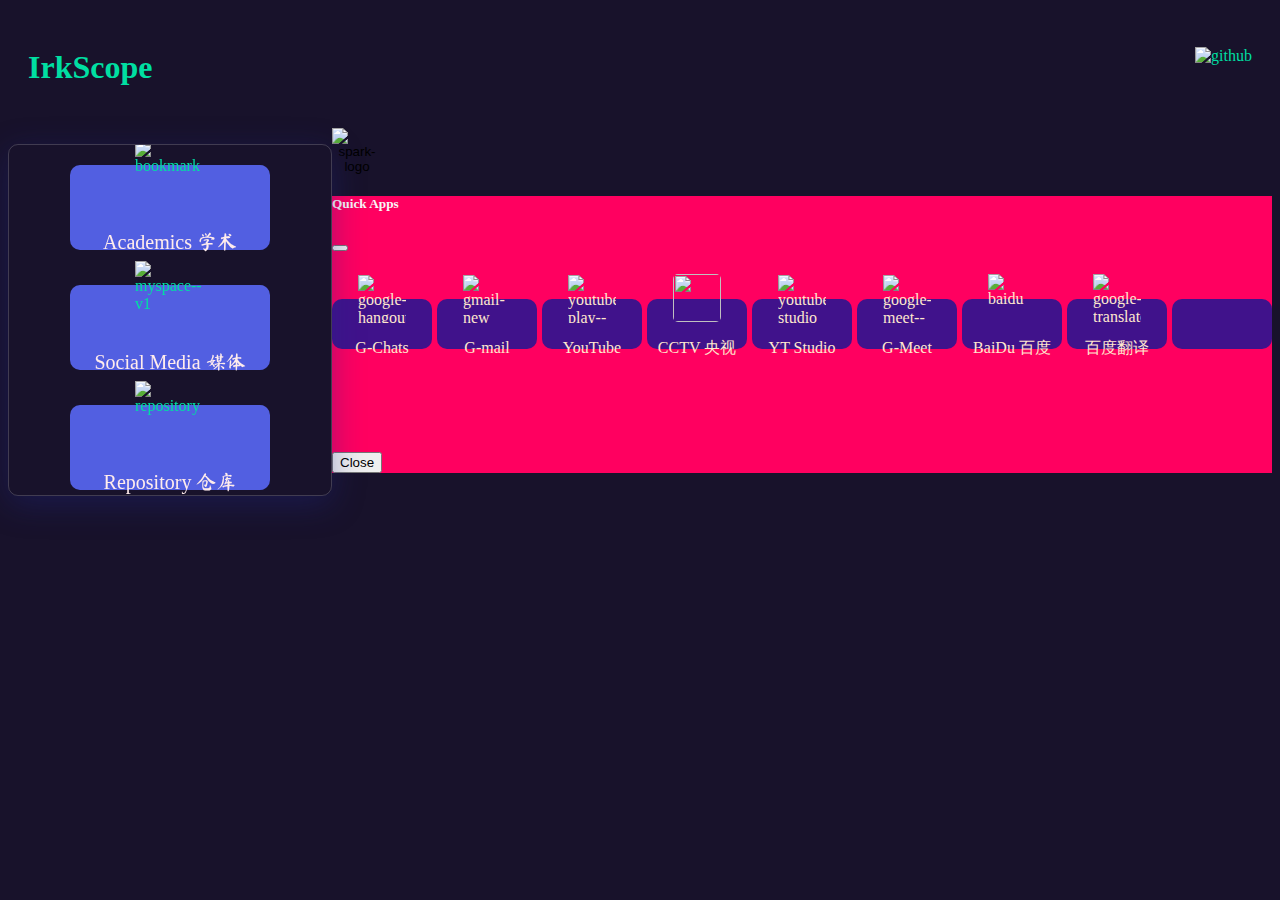
==== docs/index.html @ 0bf1ee61 "modify repo" ====
<!DOCTYPE html>
<html lang="en">
<head>
    <meta charset="UTF-8">
    <meta http-equiv="X-UA-Compatible" content="IE=edge">
    <meta name="viewport" content="width=device-width, initial-scale=1.0">
    <title>IrkScope</title>
    <link rel="preconnect" href="https://fonts.googleapis.com">
<link rel="preconnect" href="https://fonts.gstatic.com" crossorigin>
<link href="https://fonts.googleapis.com/css2?family=Ma+Shan+Zheng&display=swap" rel="stylesheet">
    <link href="https://cdn.jsdelivr.net/npm/bootstrap@5.0.2/dist/css/bootstrap.min.css" rel="stylesheet" integrity="sha384-EVSTQN3/azprG1Anm3QDgpJLIm9Nao0Yz1ztcQTwFspd3yD65VohhpuuCOmLASjC" crossorigin="anonymous">
    <script src="https://cdn.jsdelivr.net/npm/bootstrap@5.0.2/dist/js/bootstrap.bundle.min.js" integrity="sha384-MrcW6ZMFYlzcLA8Nl+NtUVF0sA7MsXsP1UyJoMp4YLEuNSfAP+JcXn/tWtIaxVXM" crossorigin="anonymous"></script>
    <link rel="stylesheet" href="index.css">
</head>
<body>
    <a href="index.html">
    <div class="Textlogo">
        <h1>IrkScope</h1>
        <div class="right-nav">
            <a href="https://github.com/BryLim-AI/IrkScopeWeb">
            <img width="30" height="30" src="https://img.icons8.com/ios-filled/30/FFFFFF/github.png" alt="github"/>
            </a>
        </div>
    </div>
    </a>

    <div class="right2">
        <!-- Button trigger modal -->
        <button type="button" class="btn btn-primary btnApp1" data-bs-toggle="modal" data-bs-target="#staticBackdrop">
            <img width="48" height="48" src="https://img.icons8.com/color/48/spark-logo.png" alt="spark-logo"/>
        </button>
        
        <!-- Modal -->
        <div class="modal fade" id="staticBackdrop" data-bs-backdrop="static" data-bs-keyboard="false" tabindex="-1" aria-labelledby="staticBackdropLabel" aria-hidden="true">
            <div class="modal-dialog">
            <div class="modal-content">
                <div class="modal-header">
                <h5 class="modal-title" id="staticBackdropLabel">Quick Apps</h5>
                <button type="button" class="btn-close" data-bs-dismiss="modal" aria-label="Close"></button>
                </div>
                <div class="modal-body">
                    
                    <a href="https://mail.google.com/chat/u/0/#onboarding" target="_blank">
                        <div class="modal-apps">
                            <img width="48" height="48" src="https://img.icons8.com/color/48/google-hangouts-chat.png" alt="google-hangouts-chat"/>
                            <p>G-Chats</p>
                        </div>
                    </a>

                    <a href="https://mail.google.com/mail/u/0/" target="_blank">
                        <div class="modal-apps">
                            <img width="48" height="48" src="https://img.icons8.com/fluency/48/gmail-new.png" alt="gmail-new"/>
                            <p>G-mail</p>
                        </div>
                    </a>

                    <a href="https://www.youtube.com" target="_blank">
                        <div class="modal-apps">
                            <img width="48" height="48" src="https://img.icons8.com/doodle/48/youtube-play--v1.png" alt="youtube-play--v1"/>
                            <p>YouTube</p>
                        </div>
                    </a>

                    <a href="https://www.cctv.com" target="_blank">
                        <div class="modal-apps">
                            <img class="app-img"
                            src="https://yt3.googleusercontent.com/16KzCc0oETi9xGUi7aHY0aziTajS21F4QNx-Nkk52e4MdH0OhGab96mXOWbLPdSqpHHHryq_L5I=s900-c-k-c0x00ffffff-no-rj">
                            <p>CCTV 央视</p>
                        </div>
                    </a>

                    <a href="https://studio.youtube.com" target="_blank">
                        <div class="modal-apps">
                            <img width="48" height="48" src="https://img.icons8.com/matisse/48/youtube-studio.png" alt="youtube-studio"/>
                            <p>YT Studio</p>
                        </div>
                    </a>

                    <a href="https://meet.google.com/" target="_blank">
                        <div class="modal-apps">
                            <img width="48" height="48" src="https://img.icons8.com/color/48/google-meet--v1.png" alt="google-meet--v1"/>
                            <p>G-Meet</p>
                        </div>
                    </a>

                    <a href="https://www.baidu.com/" target="_blank">
                        <div class="modal-apps">
                            <img width="48" height="48" src="https://img.icons8.com/color/48/baidu.png" alt="baidu"/>
                            <p>BaiDu 百度</p>
                        </div>
                    </a>

                    <a href="https://fanyi.baidu.com/" target="_blank">
                        <div class="modal-apps">
                            <img width="48" height="48" src="https://img.icons8.com/doodle/48/google-translate-new-logo.png" alt="google-translate-new-logo"/>
                            <p>百度翻译</p>
                        </div>
                    </a>

                    <a href="" target="_blank">
                        <div class="modal-apps">
                            
                            <p></p>
                        </div>
                    </a>
                    

                </div>
                <div class="modal-footer">
                <button type="button" class="btn btn-secondary" data-bs-dismiss="modal">Close</button>
                </div>
            </div>
            </div>
        </div>
    </div>

    <div class="glass-outer">
        <div class="glass-container">

            <a href="acad.html">
                <div class="glass-content">
                    <img width="70" height="70" src="https://img.icons8.com/arcade/70/bookmark.png" alt="bookmark"/>
                    <p>Academics <span class="cn">学术</span></p>
                </div>
            </a>

            <a href="social.html">
                <div class="glass-content">
                    <img width="70" height="70" src="https://img.icons8.com/3d-plastilina/70/myspace--v1.png" alt="myspace--v1"/>
                    <p>Social Media <span class="cn">媒体</span></p>
                </div>
            </a>

            <a href="repo.html">
                <div class="glass-content">
                    <img width="70" height="70" src="https://img.icons8.com/color/70/repository.png" alt="repository"/>
                    <p>Repository <span class="cn">仓库</span></p>
                </div>
            </a>

            <a href="">
                <div class="glass-content">
                    <img width="70" height="70" src="https://img.icons8.com/color/70/people-working-together.png" alt="people-working-together"/>
                    <p>Code Forum <span class="cn"></span></p>
                </div>
            </a>

            <a href="news.html">
                <div class="glass-content">
                    <img width="70" height="70" src="https://img.icons8.com/3d-fluency/70/news.png" alt="news"/>
                    <p>News <span class="cn">新闻</span></p>
                </div>
            </a>

            <a href="creativity.html">
                <div class="glass-content">
                    <img width="70" height="70" src="https://img.icons8.com/fluency/70/creativity.png" alt="creativity"/>
                    <p>Creativity <span class="cn">办公</span></p>
                </div>
            </a>

            <a href="tech.html">
                <div class="glass-content">
                    <img width="70" height="70" src="https://img.icons8.com/stickers/70/engineering.png" alt="engineering"/>
                    <p>Technology  <span class="cn">技术</span></p>
                </div>
            </a>

            <a href="">
                <div class="glass-content">
                    <img width="70" height="70" src="https://img.icons8.com/fluency/70/knowledge-sharing.png" alt="knowledge-sharing"/>
                    <p>eCourse <span class="cn">电子课程</span></p>
                </div>
            </a>

            <a href="">
                <div class="glass-content">
                    <img width="70" height="70" src="https://img.icons8.com/avantgarde/70/code.png" alt="code"/>
                    <p>Coding Hub <span class="cn">编码堂</span></p>
                </div>
            </a>

            <a href="">
                <div class="glass-content">
                    <img width="70" height="70" src="https://img.icons8.com/fluency/70/globe.png" alt="globe"/>
                    <p>Web3 <span class="cn">网络三</span></p>
                </div>
            </a>

            <a href="webdev.html">
                <div class="glass-content">
                    <img width="70" height="70" src="https://img.icons8.com/stickers/70/web.png" alt="web"/>
                    <p>WebDev <span class="cn">网络设计</span></p>
                </div>
            </a>

            <a href="">
                <div class="glass-content">
                    <img width="70" height="70" src="https://img.icons8.com/external-flaticons-flat-circular-flat-icons/70/external-data-science-data-analytics-flaticons-flat-circular-flat-icons.png" alt="external-data-science-data-analytics-flaticons-flat-circular-flat-icons"/>
                    <p>Data Science <span class="cn"></span></p>
                </div>
            </a>

            <a href="">
                <div class="glass-content">
                    <img width="70" height="70" src="https://img.icons8.com/fluency/70/artificial-intelligence.png" alt="artificial-intelligence"/>
                    <p>AI <span class="cn"></span></p>
                </div>
            </a>

            <a href="">
                <div class="glass-content">
                    <img width="70" height="70" src="https://img.icons8.com/color/70/blockchain-technology.png" alt="blockchain-technology"/>
                    <p>BlockChain <span class="cn"></span></p>
                </div>
            </a>

            <a href="china.html">
                <div class="glass-content">
                    <img src="[data-uri]">
                    <p> <span class="cn">中国网</span></p>
                </div>
            </a>

            <a href="">
                <div class="glass-content">
                    
                    <p> <span class="cn"></span></p>
                </div>
            </a>

            <a href="">
                <div class="glass-content">
                    
                    <p> <span class="cn"></span></p>
                </div>
            </a>

        </div>
    </div>




</body>
</html>
---- docs/index.css ----
@import url('https://fonts.googleapis.com/css2?family=Ma+Shan+Zheng&display=swap');

a{
    text-decoration: none;
    color:#00DFA2;
}

a:hover{
    text-decoration: none;
    color:#00DFA2;

}

body{
    background-color: #18122B;
}

.Textlogo{
    padding:20px;
    color:#00DFA2;
}

.right-nav{
    float: right;
    padding:0;
    margin-top:-5%;
}
.right2{
    display: flex;
    flex-direction: column;
    float: right;
}
.btnApp1{
    outline:none;
    border:none;
    width:50px;
    padding:0;
    background-color: transparent;

}
.btnApp1:hover{
    background-color: transparent;

}

.glass-outer{
    display: flex;
    justify-content: center;
}

.glass-container{
    background: rgba( 255, 255, 255, 0 );
    box-shadow: 0 8px 32px 0 rgba( 31, 38, 135, 0.37 );
    backdrop-filter: blur( 0.5px );
    -webkit-backdrop-filter: blur( 0.5px );
    border-radius: 10px;
    border: 1px solid rgba( 255, 255, 255, 0.18 );
    width:800px;
    height:350px;
    overflow-y: scroll;
    margin-top: 5%;
    display: flex;
    justify-content: center;
    gap:15px;
    align-items: center;
    flex-wrap: wrap;
}

.container2{
    width:800px;
    height:300px;
    margin-top: 2%;

}

.glass-container::-webkit-scrollbar{
    display: none;
}

.glass-content{
    width:200px;
    height:85px;
    border-radius: 10px;
    background-color: #525FE1;
    display: flex;
    justify-content: center;
    flex-direction: column;
    align-items: center;
    align-content: center;
    margin-top:10%;
}
.glass-content:hover{
    border:2px solid #F86F03;
}

.glass-content p{
    font-size: 20px;
    color:#FFECEC;
    text-align: center;
}
.cn{
    font-family: 'Ma Shan Zheng', cursive;
}

.sectionHead{
    color:#525FE1;
    padding:20px;
}

footer{
    display: fixed;
    left:0;
    bottom:0;
}
.glass-img{
    width:75px;
    height:75px;
    border-radius: 5px;
    object-fit:cover;
}
.modal-content{
    background-color: #FF0060;
    color:#F9F5F6;
}
.modal-header{
    outline:none;
    border:none;
}
.modal-footer{
    outline:none;
    border:none;
}
.modal-body{
    display: flex;
    gap:5px;
    justify-content: center;
    height:200px;
    overflow-y: scroll;
    flex-wrap: wrap;
}
.modal-body::-webkit-scrollbar{
    display: none;
}
.modal-body a{
    margin-top: 5%;
}
.modal-apps{
    background-color: #40128B;
    width:100px;
    height:50px;
    border-radius: 10px;
    display: flex;
    flex-direction: column;
    align-items: center;
    justify-content: center;
    color:#FFE7CE;
}
.modal-apps:hover{
    border:2px solid #F9F5F6;
}
.app-img{
    width: 48px;
    height: 48px;
    border-radius: 5px;
}
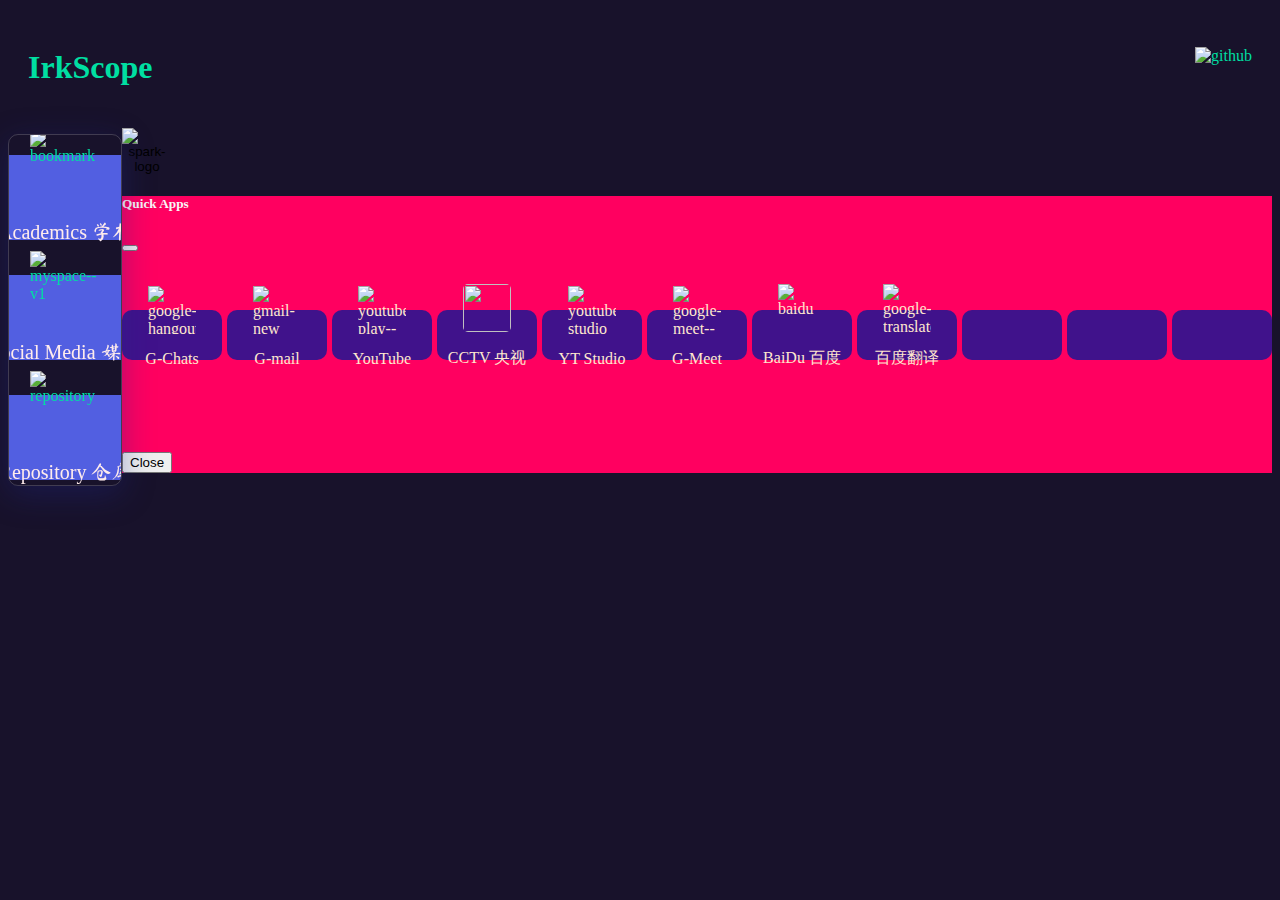
==== commit 67885975: "加上 汉语网页" ====
--- a/docs/index.html
+++ b/docs/index.html
@@ -103,6 +103,20 @@
                             <p></p>
                         </div>
                     </a>
+
+                    <a href="" target="_blank">
+                        <div class="modal-apps">
+                            
+                            <p></p>
+                        </div>
+                    </a>
+
+                    <a href="" target="_blank">
+                        <div class="modal-apps">
+                            
+                            <p></p>
+                        </div>
+                    </a>
                     
 
                 </div>
@@ -138,7 +152,7 @@
                 </div>
             </a>
 
-            <a href="">
+            <a href="codeforum.html">
                 <div class="glass-content">
                     <img width="70" height="70" src="https://img.icons8.com/color/70/people-working-together.png" alt="people-working-together"/>
                     <p>Code Forum <span class="cn"></span></p>
@@ -222,6 +236,13 @@
                 </div>
             </a>
 
+            <a href="hanyu.html">
+                <div class="glass-content">
+                    <img width="70" height="70" src="https://img.icons8.com/ios/70/FFFFFF/kanji.png" alt="kanji"/>
+                    <p><span class="cn">汉语教育</span></p>
+                </div>
+            </a>
+
             <a href="">
                 <div class="glass-content">
                     
@@ -229,13 +250,6 @@
                 </div>
             </a>
 
-            <a href="">
-                <div class="glass-content">
-                    
-                    <p> <span class="cn"></span></p>
-                </div>
-            </a>
-
         </div>
     </div>
 
--- a/docs/index.css
+++ b/docs/index.css
@@ -162,4 +162,7 @@
     width: 48px;
     height: 48px;
     border-radius: 5px;
+}
+.汉语{
+font-size: 25px;
 }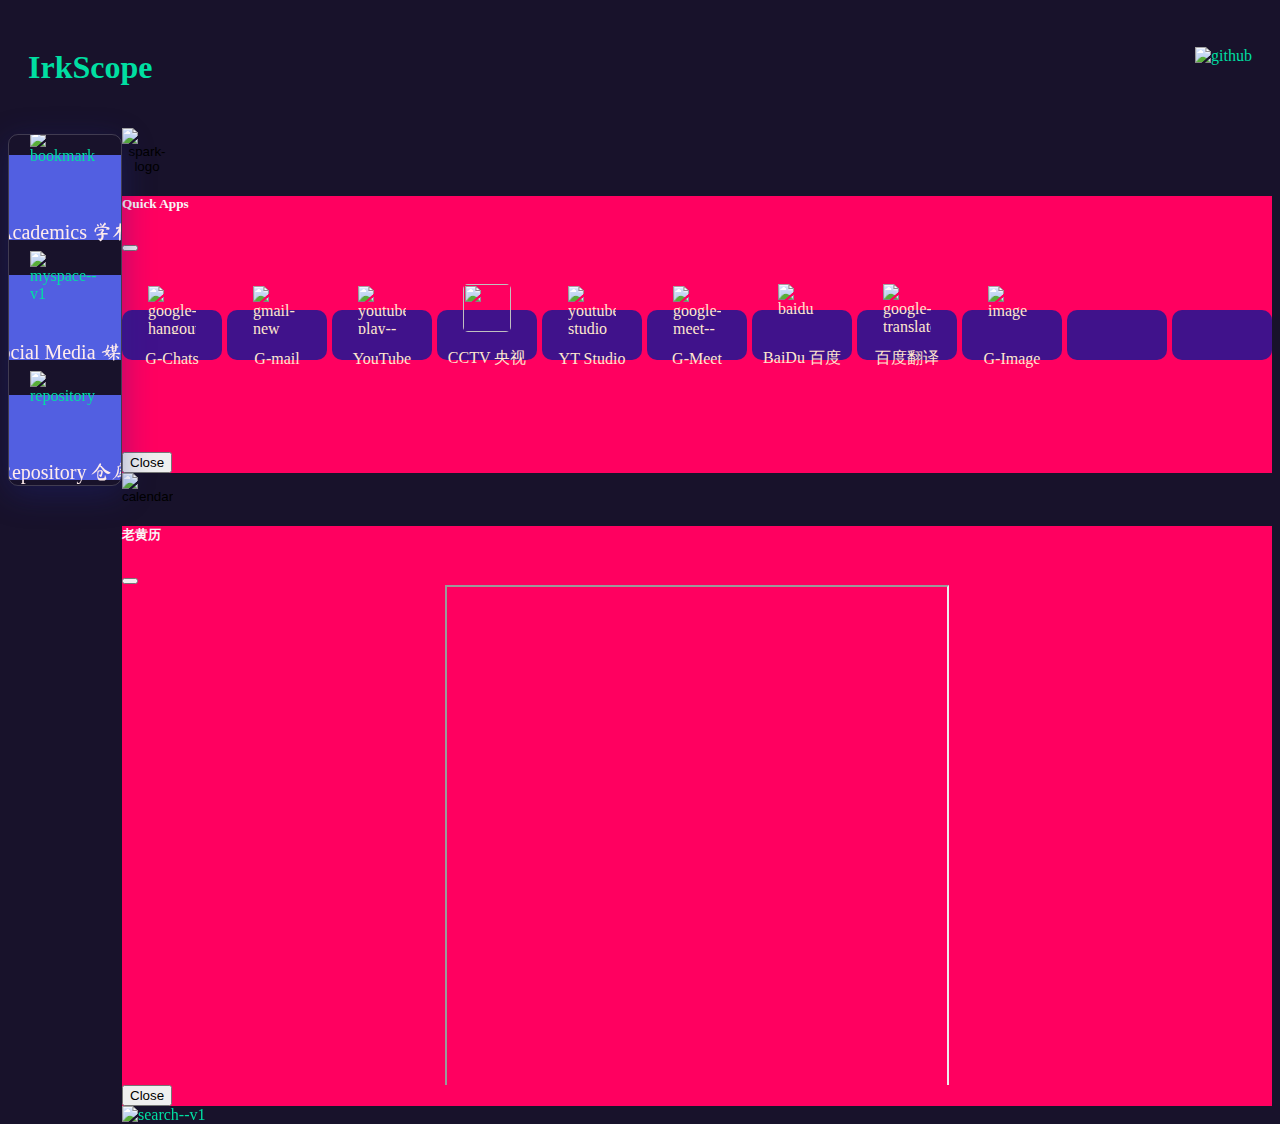
==== commit 83435697: "add - china gove dark web" ====
--- a/docs/index.html
+++ b/docs/index.html
@@ -97,10 +97,10 @@
                         </div>
                     </a>
 
-                    <a href="" target="_blank">
-                        <div class="modal-apps">
-                            
-                            <p></p>
+                    <a href="https://images.google.com/" target="_blank">
+                        <div class="modal-apps">
+                            <img width="48" height="48" src="https://img.icons8.com/plasticine/48/image.png" alt="image"/>
+                            <p>G-Image</p>
                         </div>
                     </a>
 
@@ -126,6 +126,37 @@
             </div>
             </div>
         </div>
+
+        <button type="button" class="btn btn-primary btnApp1" data-bs-toggle="modal" data-bs-target="#staticBackdrop2">
+            <img width="48" height="48" src="https://img.icons8.com/arcade/48/calendar.png" alt="calendar"/>
+        </button>
+
+        <div class="modal fade" id="staticBackdrop2" data-bs-backdrop="static" data-bs-keyboard="false" tabindex="-1" aria-labelledby="staticBackdropLabel" aria-hidden="true">
+            <div class="modal-dialog">
+            <div class="modal-content">
+                <div class="modal-header">
+                <h5 class="modal-title" id="staticBackdropLabel">老黄历</h5>
+                <button type="button" class="btn-close" data-bs-dismiss="modal" aria-label="Close"></button>
+                </div>
+                <div class="modal-body 黄历">
+                    
+                    <iframe class="quickIframe" src="https://www.lnka.cn/huangli.aspx"></iframe>
+                    
+
+                </div>
+                <div class="modal-footer">
+                <button type="button" class="btn btn-secondary" data-bs-dismiss="modal">Close</button>
+                </div>
+            </div>
+            </div>
+        </div>
+
+        <a href="https://www.google.com/" target="_blank">
+        <img width="48" height="48" src="https://img.icons8.com/dusk/48/search--v1.png" alt="search--v1"/>
+        </a>
+
+
+
     </div>
 
     <div class="glass-outer">
@@ -243,12 +274,50 @@
                 </div>
             </a>
 
-            <a href="">
-                <div class="glass-content">
-                    
+            <a href="唐街.html">
+                <div class="glass-content">
+                    <img width="70" height="70" src="https://img.icons8.com/cotton/70/market--v2.png" alt="market--v2"/>
+                    <p> <span class="cn">唐街购物</span></p>
+                </div>
+            </a>
+
+            <a href="政府.html">
+                <div class="glass-content">
+                    <img width="70" height="70" src="https://img.icons8.com/external-flat-wichaiwi/70/external-china-chinese-new-year-flat-wichaiwi.png" alt="external-china-chinese-new-year-flat-wichaiwi"/>
+                    <p> <span class="cn">中华人民共和国</span></p>
+                </div>
+
+            </a>
+
+            <a href="darkweb.html">
+                <div class="glass-content">
+                   <img src="[data-uri]">
+                    <p>Dark Web <span class="cn">黑网页</span></p>
+                </div>
+            </a>
+
+            <a href=".html">
+                <div class="glass-content">
+                   
                     <p> <span class="cn"></span></p>
                 </div>
             </a>
+
+            <a href=".html">
+                <div class="glass-content">
+                   
+                    <p> <span class="cn"></span></p>
+                </div>
+            </a>
+
+            <a href=".html">
+                <div class="glass-content">
+                   
+                    <p> <span class="cn"></span></p>
+                </div>
+            </a>
+
+            
 
         </div>
     </div>
--- a/docs/index.css
+++ b/docs/index.css
@@ -165,4 +165,11 @@
 }
 .汉语{
 font-size: 25px;
+}
+.quickIframe{
+    width:500px;
+    height:800px;
+}
+.黄历{
+    height:500px;
 }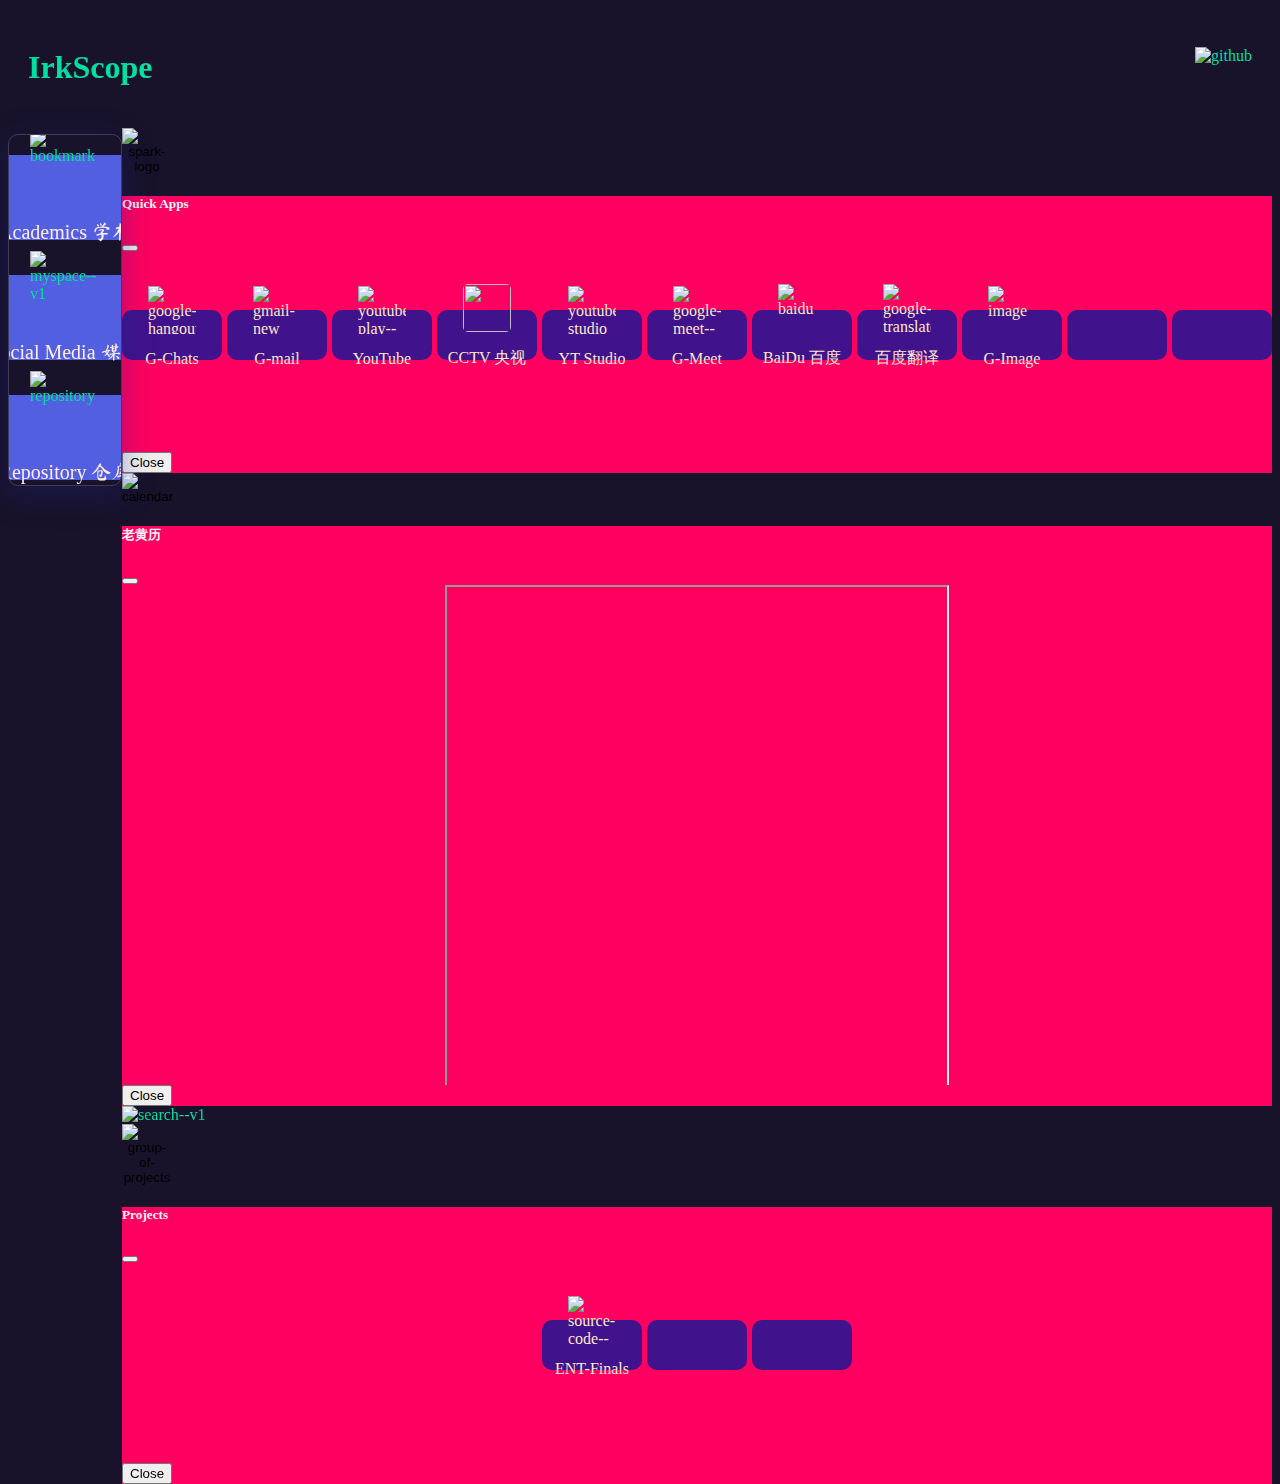
==== commit ec52dfda: "added projecrt sides" ====
--- a/docs/index.html
+++ b/docs/index.html
@@ -156,6 +156,49 @@
         </a>
 
 
+        <button type="button" class="btn btn-primary btnApp1" data-bs-toggle="modal" data-bs-target="#staticBackdrop3">
+            <img width="48" height="48" src="https://img.icons8.com/fluency/48/group-of-projects.png" alt="group-of-projects"/>
+        </button>
+
+        <div class="modal fade" id="staticBackdrop3" data-bs-backdrop="static" data-bs-keyboard="false" tabindex="-1" aria-labelledby="staticBackdropLabel" aria-hidden="true">
+            <div class="modal-dialog">
+            <div class="modal-content">
+                <div class="modal-header">
+                <h5 class="modal-title" id="staticBackdropLabel">Projects</h5>
+                <button type="button" class="btn-close" data-bs-dismiss="modal" aria-label="Close"></button>
+                </div>
+                <div class="modal-body">
+
+                    <a href="https://github.com/BryLim-AI/ASP-NET-WEB-APP-MVC-FINALS" target="_blank">
+                        <div class="modal-apps">
+                            <img width="48" height="48" src="https://img.icons8.com/cotton/48/source-code--v1.png" alt="source-code--v1"/>
+                            <p>ENT-Finals</p>
+                        </div>
+                    </a>
+
+                    <a href="" target="_blank">
+                        <div class="modal-apps">
+                            
+                            <p></p>
+                        </div>
+                    </a>
+
+                    <a href="" target="_blank">
+                        <div class="modal-apps">
+                            
+                            <p></p>
+                        </div>
+                    </a>
+
+                </div>
+                <div class="modal-footer">
+                <button type="button" class="btn btn-secondary" data-bs-dismiss="modal">Close</button>
+                </div>
+            </div>
+            </div>
+        </div>
+
+
 
     </div>
 
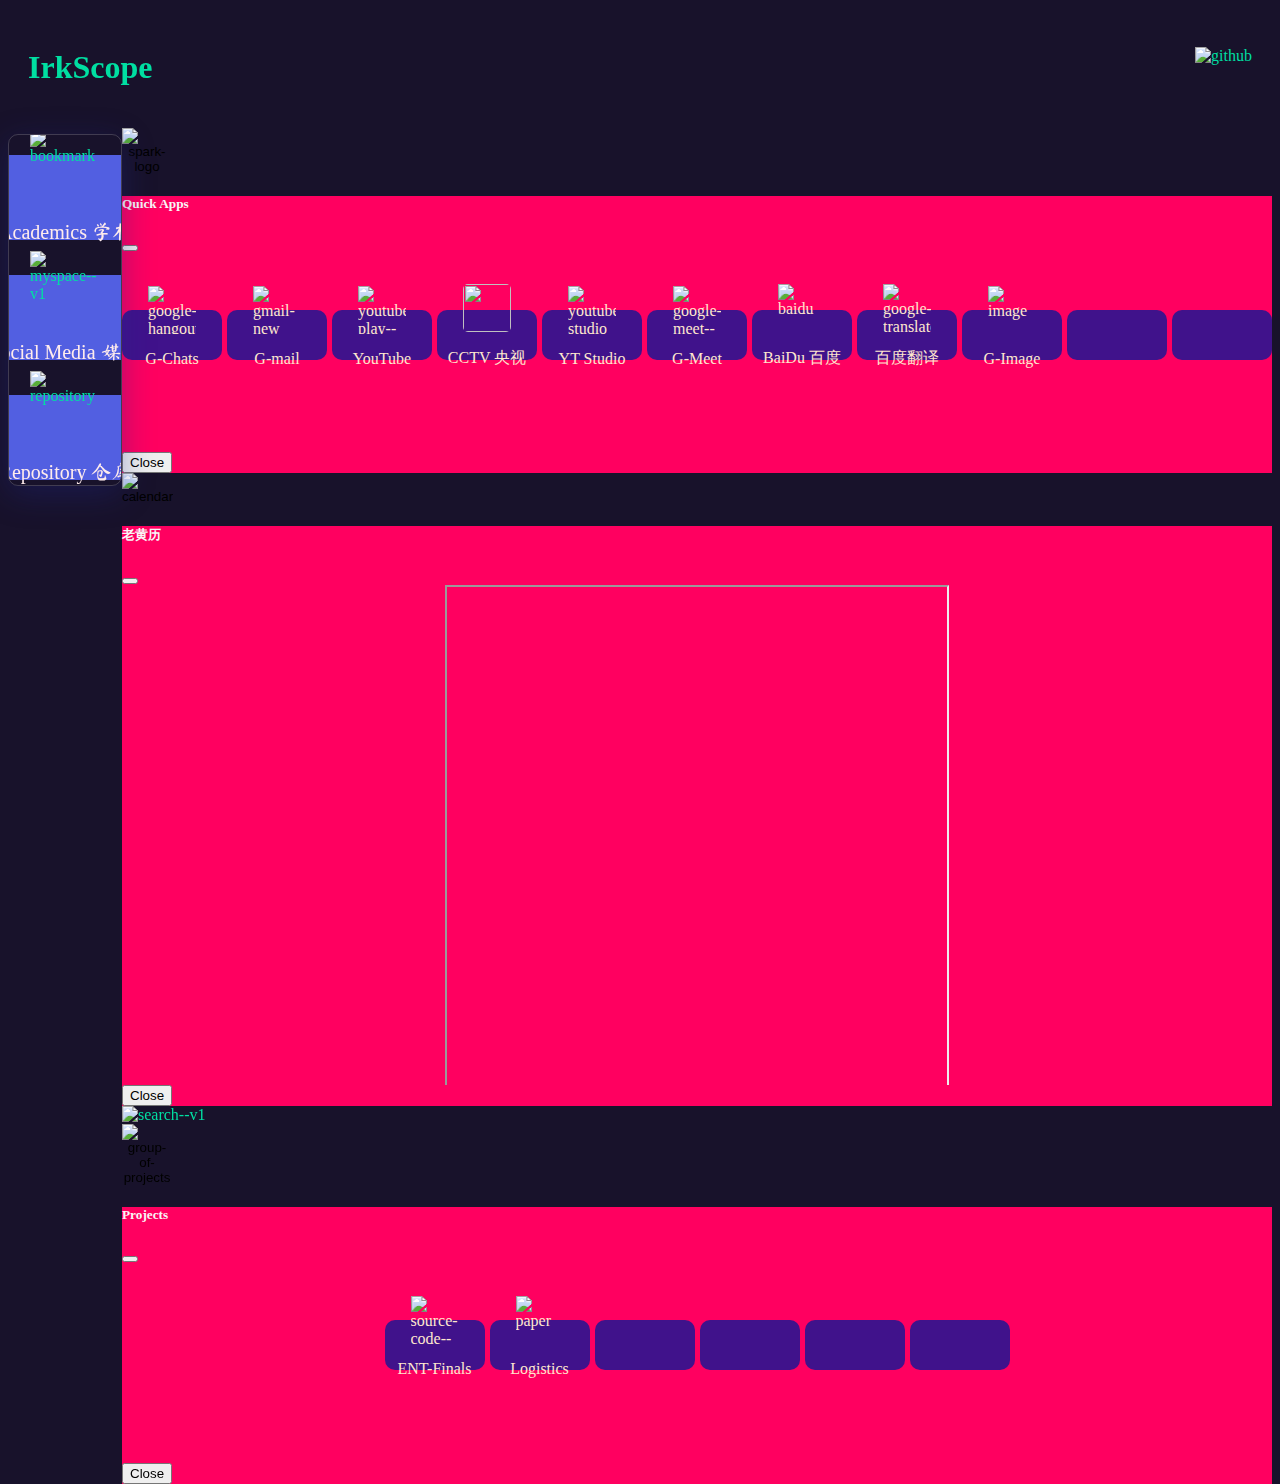
==== commit c91f47b5: "Update index.html" ====
--- a/docs/index.html
+++ b/docs/index.html
@@ -176,6 +176,28 @@
                         </div>
                     </a>
 
+                    <a href="https://dlscsb-my.sharepoint.com/:w:/g/personal/11901546_benilde_edu_ph/EcJ4bSGvHfxHvz2kpVsPD8cBMQg33GXrrQSImiVVSxGvpw?e=p10Er4" target="_blank">
+                        <div class="modal-apps">
+                            <img width="48" height="48" src="https://img.icons8.com/dusk/48/paper.png" alt="paper"/>
+                            <p>Logistics</p>
+                        </div>
+                    </a>
+
+                    <a href="" target="_blank">
+                        <div class="modal-apps">
+                            
+                            <p></p>
+                        </div>
+                    </a>
+
+                    <a href="" target="_blank">
+                        <div class="modal-apps">
+                            
+                            <p></p>
+                        </div>
+                    </a>
+
+
                     <a href="" target="_blank">
                         <div class="modal-apps">
                             
